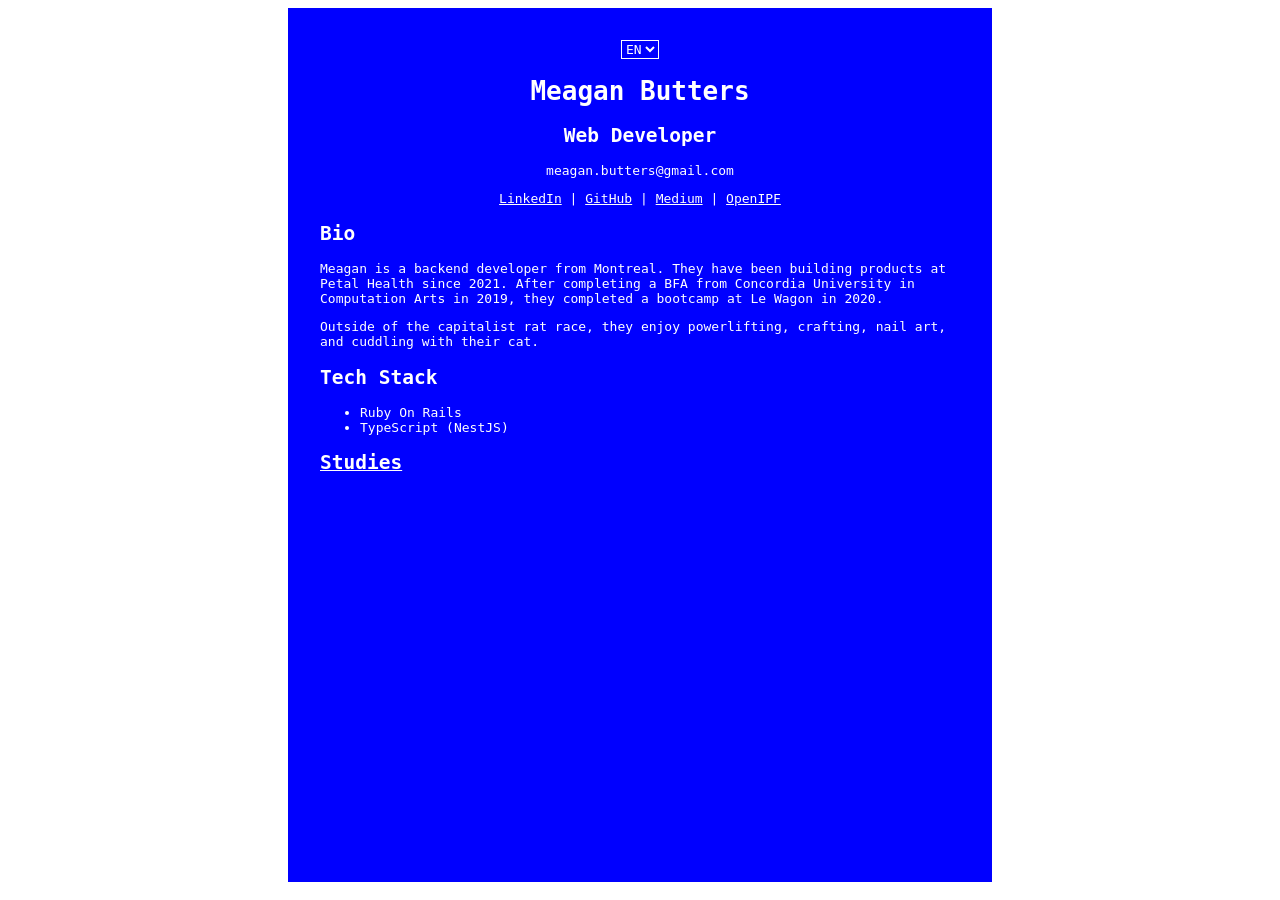
==== index.html @ 8859079f "wip" ====
<!doctype html>
<html lang="en">
    <head>
        <meta charset="utf-8">
        <link rel="icon" type="image/x-icon" href="buddy.png">
        <link rel="stylesheet" href="index.css">
    </head>
    <body>
        <div class="main">
            <header>
                <label class="lang-switch" for="lang-switch">
                    <select id="lang-switch" data-i18n-switch aria-label="Language">
                        <option value="en">EN</option>
                        <option value="fr">FR</option>
                    </select>
                </label>
                <h1 data-i18n="name">Meagan Butters</h1>
                <h2 data-i18n="role">Web Developer</h2>
                <p>meagan.butters@gmail.com</p>
                <p>
                    <a href="https://www.linkedin.com/in/meagan-butters/" data-i18n="nav.linkedin">LinkedIn</a> |
                    <a href="https://github.com/meaagan" data-i18n="nav.github">GitHub</a> |
                    <a href="https://medium.com/@meaganbutters" data-i18n="nav.medium">Medium</a> |
                    <a href="https://www.openipf.org/u/meaganbutters" data-i18n="nav.openipf">OpenIPF</a>
                </p>
            </header>
            <div class="content">
                <div class="bio">
                    <h2 data-i18n="bio.heading">Bio</h2>
                    <p data-i18n="bio.p1">Meagan is a backend developer from Montreal. They have been building products at Petal Health since 2021. After completing a BFA from Concordia University in Computation Arts in 2019, they completed a bootcamp at Le Wagon in 2020.</p>
                    <p data-i18n="bio.p2">Outside of the capitalist rat race, they enjoy powerlifting, crafting, nail art, and cuddling with their cat.</p>
                </div>
                <div class="tech">
                    <h2 data-i18n="tech.heading">Tech Stack</h2>
                    <ul>
                        <li data-i18n="tech.rails">Ruby On Rails</li>
                        <li data-i18n="tech.nest">TypeScript (NestJS)</li>
                    </ul>
                </div>
                <!-- <div class="projects">
                    <h2 data-i18n="projects.heading">Projects</h2>
                    <p>
                        <b data-i18n="projects.avocadoTitle">Avocado Sushi, 2020</b><span data-i18n="projects.avocadoDesc">: Landing page for local sushi restaurant. Created with GatsbyJS.</span>
                        <a href="http://www.avocadosushi.ca"><span data-i18n="projects.seeHere">See it here</span></a>.
                    </p>
                </div> -->
                <div class="studies">
                    <h2><a href="studies.html" data-i18n="studies.link">Studies</a></h2>
                </div>
                <!-- <div class="work">
                    <h2><a href="cv.html" data-i18n="work.link">Work History</a></h2>
                </div> -->
            </div>
        </div>
        <script src="i18n.js"></script>
        <script>
            I18n.init().catch(function (err) {
                console.error('i18n failed (try a local server, not file://):', err);
            });
        </script>
    </body>
</html>
---- index.css ----
body {
    color: white;
    font-family: monospace;
}

header {
    text-align: center;
}

.lang-switch {
    text-align: right;
    margin-bottom: 0.5rem;
}

.lang-switch select {
    font: inherit;
    color: inherit;
    background: transparent;
    border: 1px solid currentColor;
}

a {
    color: white;
}

.main {
    padding:2rem;
    width:50vw;
    height:90vh;
    margin:0 auto;
    background-color: blue;
}

@media only screen 
and (min-device-width : 320px) 
and (max-device-width : 480px) {
    .main{
        height: 100vh;
        padding:8rem;
        width: 90vw;
    }
    h1 {
        font-size: 4em;
    }
    h2 {
        font-size: 3.5em;
    }
    h3 {
        font-size: 2.5em;
    }
    h4 {
        font-size: 2em;
    }

    p, li {
        font-size: 2rem;
    }
}
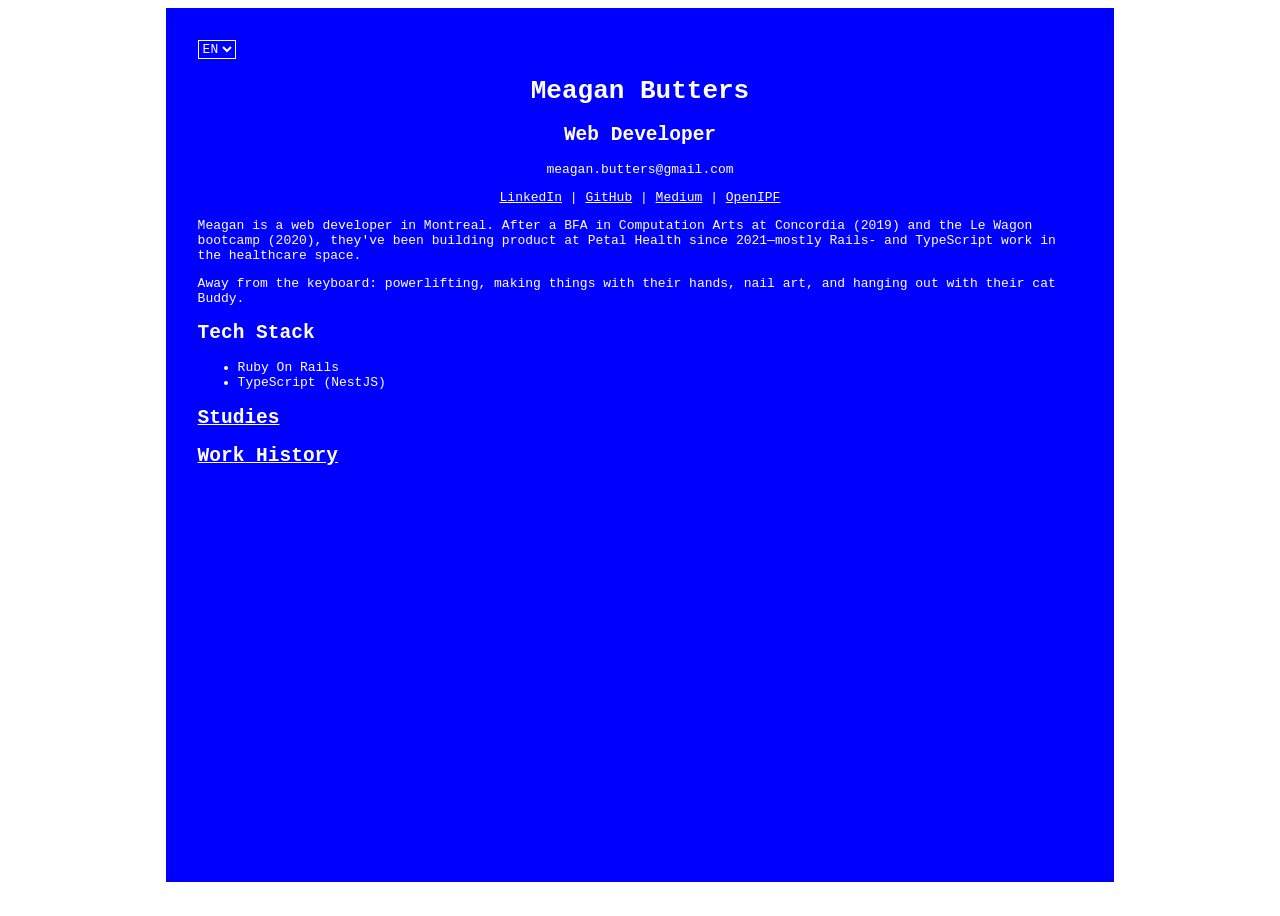
==== commit 1f5c63da: "wip" ====
--- a/index.html
+++ b/index.html
@@ -7,13 +7,13 @@
     </head>
     <body>
         <div class="main">
+            <label class="lang-switch" for="lang-switch">
+                <select id="lang-switch" data-i18n-switch aria-label="Language">
+                    <option value="en">EN</option>
+                    <option value="fr">FR</option>
+                </select>
+            </label>
             <header>
-                <label class="lang-switch" for="lang-switch">
-                    <select id="lang-switch" data-i18n-switch aria-label="Language">
-                        <option value="en">EN</option>
-                        <option value="fr">FR</option>
-                    </select>
-                </label>
                 <h1 data-i18n="name">Meagan Butters</h1>
                 <h2 data-i18n="role">Web Developer</h2>
                 <p>meagan.butters@gmail.com</p>
@@ -26,15 +26,25 @@
             </header>
             <div class="content">
                 <div class="bio">
-                    <h2 data-i18n="bio.heading">Bio</h2>
-                    <p data-i18n="bio.p1">Meagan is a backend developer from Montreal. They have been building products at Petal Health since 2021. After completing a BFA from Concordia University in Computation Arts in 2019, they completed a bootcamp at Le Wagon in 2020.</p>
-                    <p data-i18n="bio.p2">Outside of the capitalist rat race, they enjoy powerlifting, crafting, nail art, and cuddling with their cat.</p>
+                    
+                    <p data-i18n="bio.p1">
+                        Meagan is a web developer in Montreal. After a BFA in Computation Arts at Concordia (2019) and the Le Wagon bootcamp (2020), they've been building product at Petal Health since 2021—mostly Rails- and TypeScript work in the healthcare space.
+                    </p>
+                    <p data-i18n="bio.p2">
+                        Away from the keyboard: powerlifting, making things with their hands, nail art, and hanging out with their cat Buddy.
+                    </p>
                 </div>
                 <div class="tech">
-                    <h2 data-i18n="tech.heading">Tech Stack</h2>
+                    <h2 data-i18n="tech.heading">
+                        Tech Stack
+                    </h2>
                     <ul>
-                        <li data-i18n="tech.rails">Ruby On Rails</li>
-                        <li data-i18n="tech.nest">TypeScript (NestJS)</li>
+                        <li data-i18n="tech.rails">
+                            Ruby On Rails
+                        </li>
+                        <li data-i18n="tech.nest">
+                            TypeScript (NestJS)
+                        </li>
                     </ul>
                 </div>
                 <!-- <div class="projects">
@@ -45,11 +55,15 @@
                     </p>
                 </div> -->
                 <div class="studies">
-                    <h2><a href="studies.html" data-i18n="studies.link">Studies</a></h2>
+                    <h2><a href="studies.html" data-i18n="studies.link">
+                        Studies
+                    </a></h2>
                 </div>
-                <!-- <div class="work">
-                    <h2><a href="cv.html" data-i18n="work.link">Work History</a></h2>
-                </div> -->
+                <div class="work">
+                    <h2><a href="cv.html" data-i18n="work.link">
+                        Work History
+                    </a></h2>
+                </div>
             </div>
         </div>
         <script src="i18n.js"></script>
--- a/index.css
+++ b/index.css
@@ -1,13 +1,21 @@
+html {
+    height: auto;
+}
+
 body {
     color: white;
     font-family: monospace;
+    min-height: 100vh;
+    min-height: 100dvh;
 }
 
-header {
+header, h1 {
     text-align: center;
 }
 
 .lang-switch {
+    position: relative;
+    z-index: 10;
     text-align: right;
     margin-bottom: 0.5rem;
 }
@@ -24,19 +32,19 @@
 }
 
 .main {
-    padding:2rem;
-    width:50vw;
-    height:90vh;
-    margin:0 auto;
+    box-sizing: content-box;
+    margin: 0 auto;
+    width: 70%;
+    padding: 2rem;
+    height: 90vh;
     background-color: blue;
 }
 
-@media only screen 
-and (min-device-width : 320px) 
-and (max-device-width : 480px) {
-    .main{
-        height: 100vh;
-        padding:8rem;
+@media only screen and (max-device-width: 480px) {
+    .main {
+        min-height: 100vh;
+        min-height: 100dvh;
+        padding: 8rem 2rem max(3rem, env(safe-area-inset-bottom, 0px));
         width: 90vw;
     }
     h1 {
@@ -51,8 +59,28 @@
     h4 {
         font-size: 2em;
     }
-
+    h5 {
+        font-size: 2em;
+    }
     p, li {
         font-size: 2rem;
     }
+    .back-button {
+        font-size: 2rem;
+    }
+    select, option {
+        font-size: auto;
+    }
+}
+
+@media only screen 
+  and (min-device-width: 768px) 
+  and (max-device-width: 1024px) 
+  and (-webkit-min-device-pixel-ratio: 1) {
+    .main {
+        min-height: 100vh;
+        min-height: 100dvh;
+        padding: 8rem 2rem max(3rem, env(safe-area-inset-bottom, 0px));
+        width: 90vw;
+    }
 }
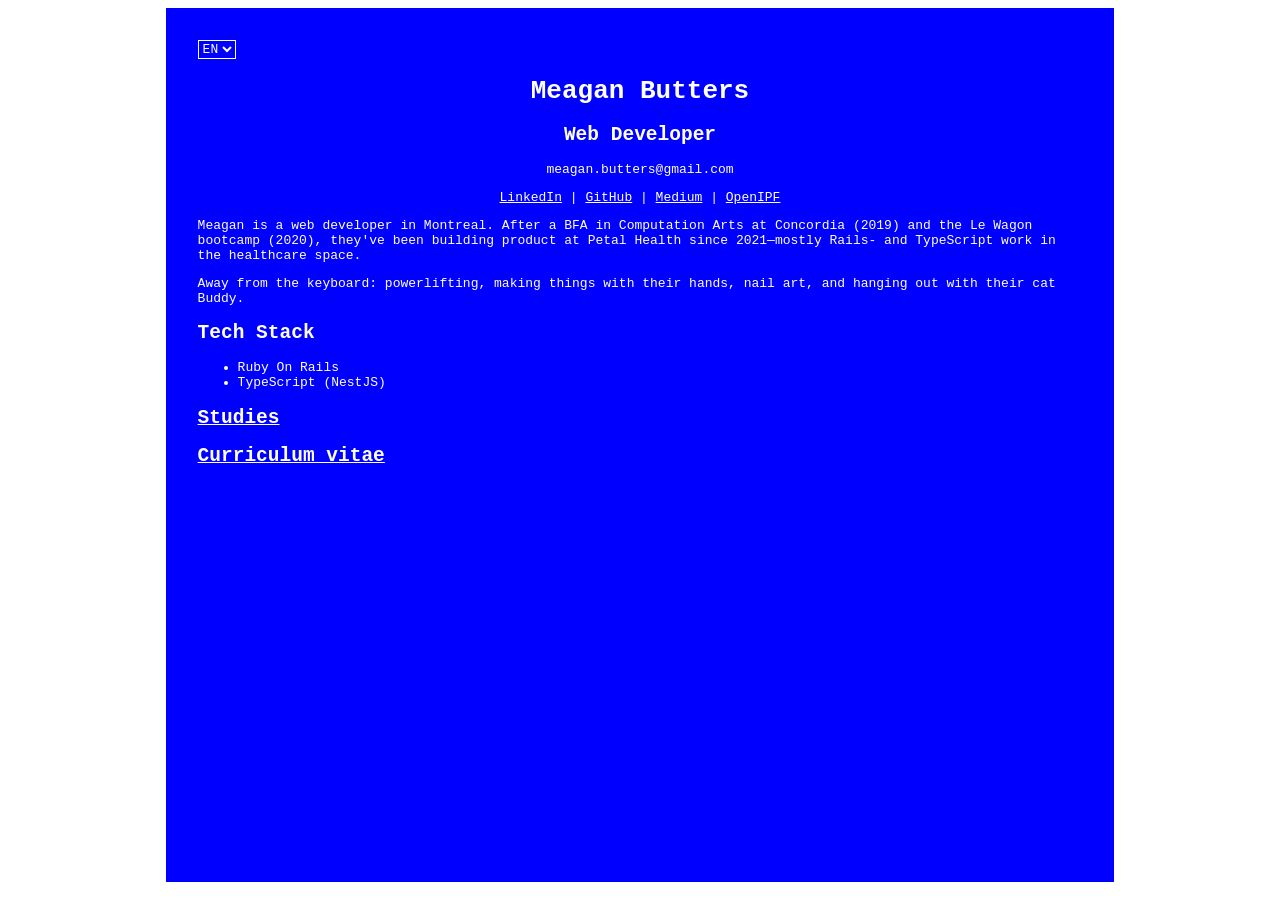
==== commit 8e3817c0: "wip" ====
--- a/index.html
+++ b/index.html
@@ -61,7 +61,7 @@
                 </div>
                 <div class="work">
                     <h2><a href="cv.html" data-i18n="work.link">
-                        Work History
+                        Curriculum vitae
                     </a></h2>
                 </div>
             </div>
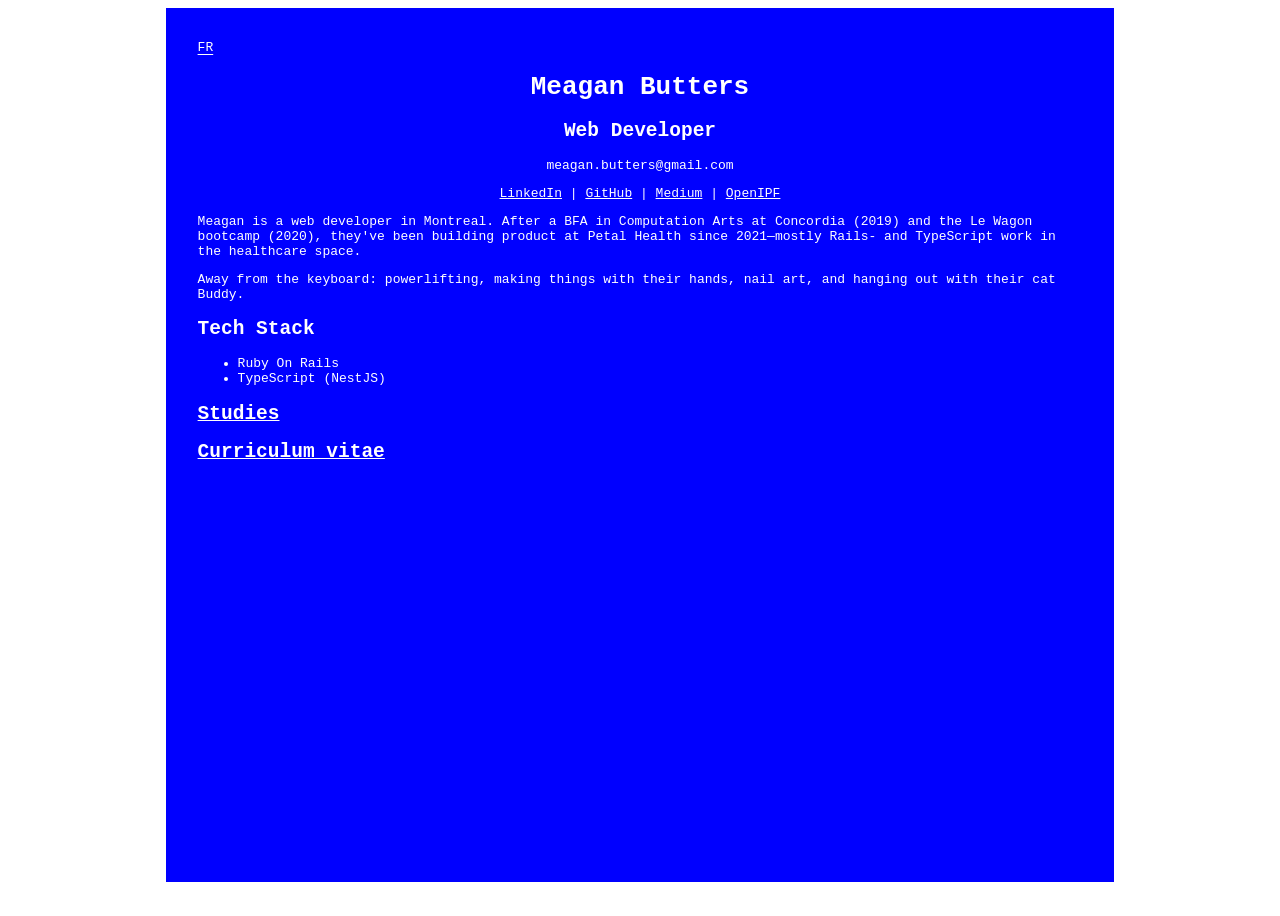
==== commit 9adaa282: "wip" ====
--- a/index.html
+++ b/index.html
@@ -7,12 +7,7 @@
     </head>
     <body>
         <div class="main">
-            <label class="lang-switch" for="lang-switch">
-                <select id="lang-switch" data-i18n-switch aria-label="Language">
-                    <option value="en">EN</option>
-                    <option value="fr">FR</option>
-                </select>
-            </label>
+            <span class="lang-switch" data-i18n-switch tabindex="0" role="button" aria-label="Switch language">FR</span>
             <header>
                 <h1 data-i18n="name">Meagan Butters</h1>
                 <h2 data-i18n="role">Web Developer</h2>
--- a/index.css
+++ b/index.css
@@ -14,17 +14,21 @@
 }
 
 .lang-switch {
-    position: relative;
-    z-index: 10;
-    text-align: right;
-    margin-bottom: 0.5rem;
+    cursor: pointer;
+    text-decoration: underline;
+    text-underline-offset: 0.2em;
+    user-select: none;
+    font: inherit;
+    color: inherit;
 }
 
-.lang-switch select {
-    font: inherit;
-    color: inherit;
-    background: transparent;
-    border: 1px solid currentColor;
+.lang-switch:focus {
+    outline: none;
+}
+
+.lang-switch:focus-visible {
+    outline: 2px solid white;
+    outline-offset: 3px;
 }
 
 a {
@@ -40,7 +44,7 @@
     background-color: blue;
 }
 
-@media only screen and (max-device-width: 480px) {
+@media only screen and (max-width: 480px) {
     .main {
         min-height: 100vh;
         min-height: 100dvh;
@@ -68,9 +72,6 @@
     .back-button {
         font-size: 2rem;
     }
-    select, option {
-        font-size: auto;
-    }
 }
 
 @media only screen 
@@ -83,4 +84,10 @@
         padding: 8rem 2rem max(3rem, env(safe-area-inset-bottom, 0px));
         width: 90vw;
     }
+}
+
+@media only screen and (max-width: 1024px) {
+    .lang-switch {
+        font-size: max(1.125rem, 18px);
+    }
 }
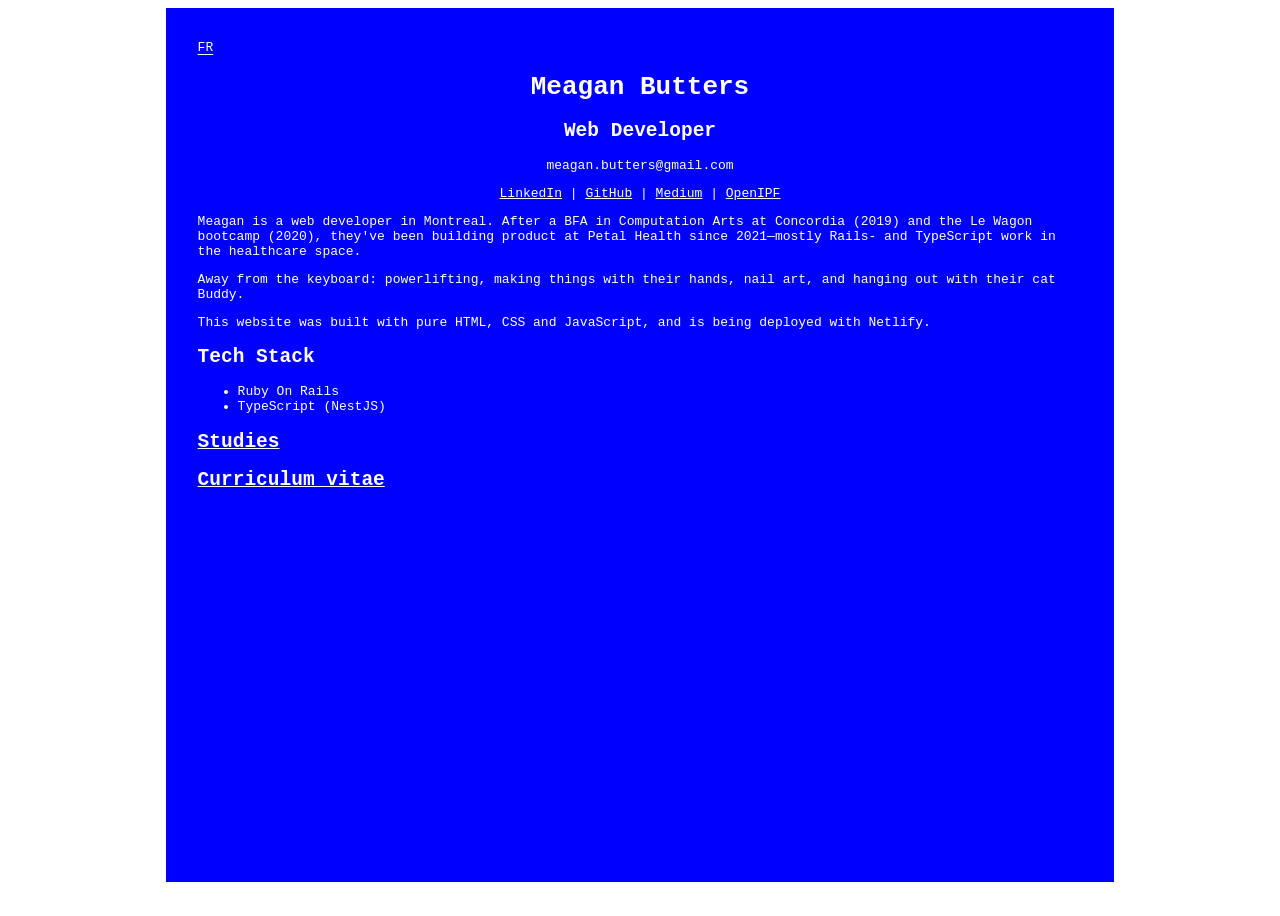
==== commit 113ef0d5: "wip" ====
--- a/index.html
+++ b/index.html
@@ -27,6 +27,9 @@
                     </p>
                     <p data-i18n="bio.p2">
                         Away from the keyboard: powerlifting, making things with their hands, nail art, and hanging out with their cat Buddy.
+                    </p>
+                    <p data-i18n="bio.p3">
+                        This website was built with pure HTML, CSS and JavaScript, and is being deployed with Netlify.
                     </p>
                 </div>
                 <div class="tech">
--- a/index.css
+++ b/index.css
@@ -69,7 +69,7 @@
     p, li {
         font-size: 2rem;
     }
-    .back-button {
+    .back-button, .lang-switch {
         font-size: 2rem;
     }
 }
@@ -84,10 +84,4 @@
         padding: 8rem 2rem max(3rem, env(safe-area-inset-bottom, 0px));
         width: 90vw;
     }
-}
-
-@media only screen and (max-width: 1024px) {
-    .lang-switch {
-        font-size: max(1.125rem, 18px);
-    }
 }
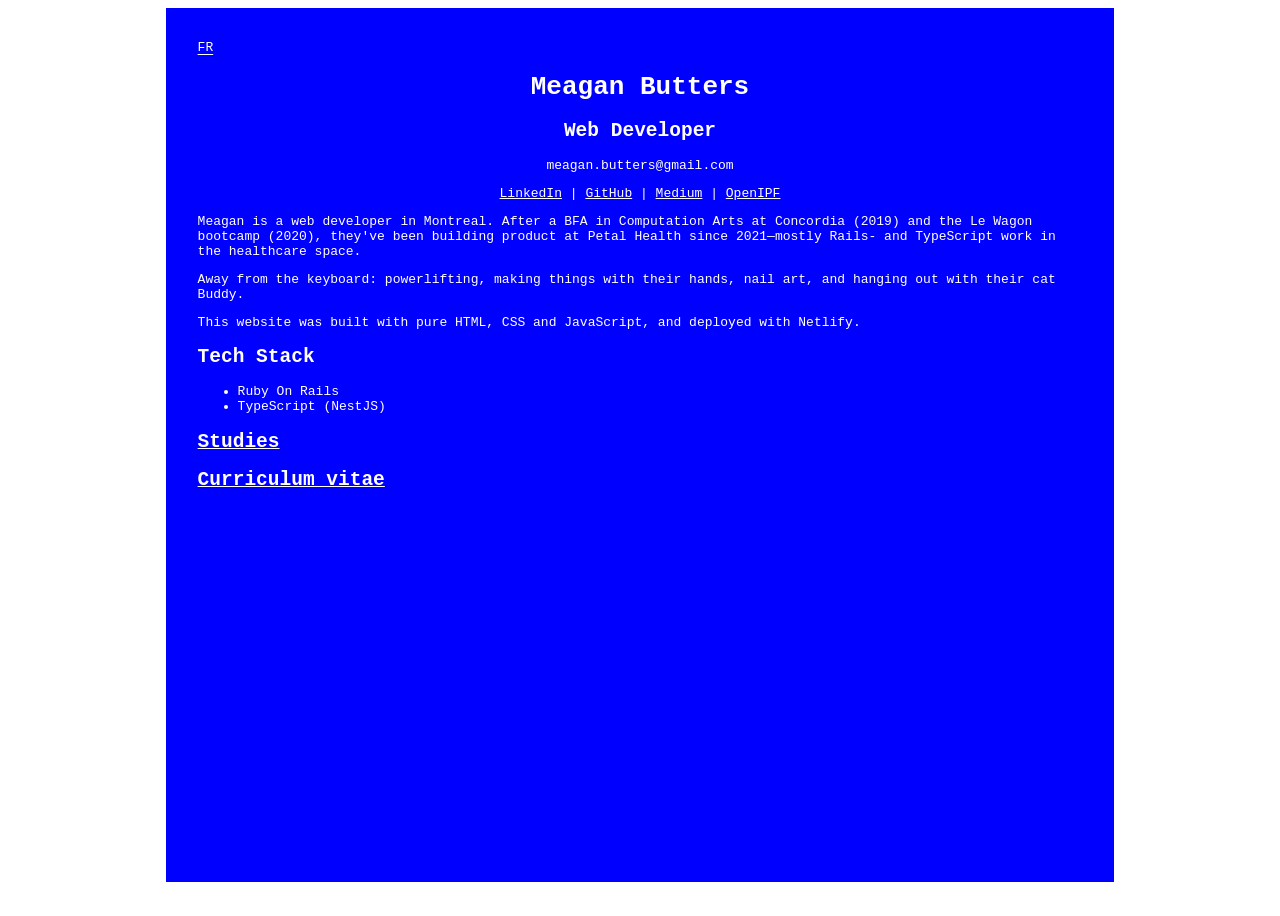
==== commit 3a831182: "wip" ====
--- a/index.html
+++ b/index.html
@@ -29,7 +29,7 @@
                         Away from the keyboard: powerlifting, making things with their hands, nail art, and hanging out with their cat Buddy.
                     </p>
                     <p data-i18n="bio.p3">
-                        This website was built with pure HTML, CSS and JavaScript, and is being deployed with Netlify.
+                        This website was built with pure HTML, CSS and JavaScript, and deployed with Netlify.
                     </p>
                 </div>
                 <div class="tech">
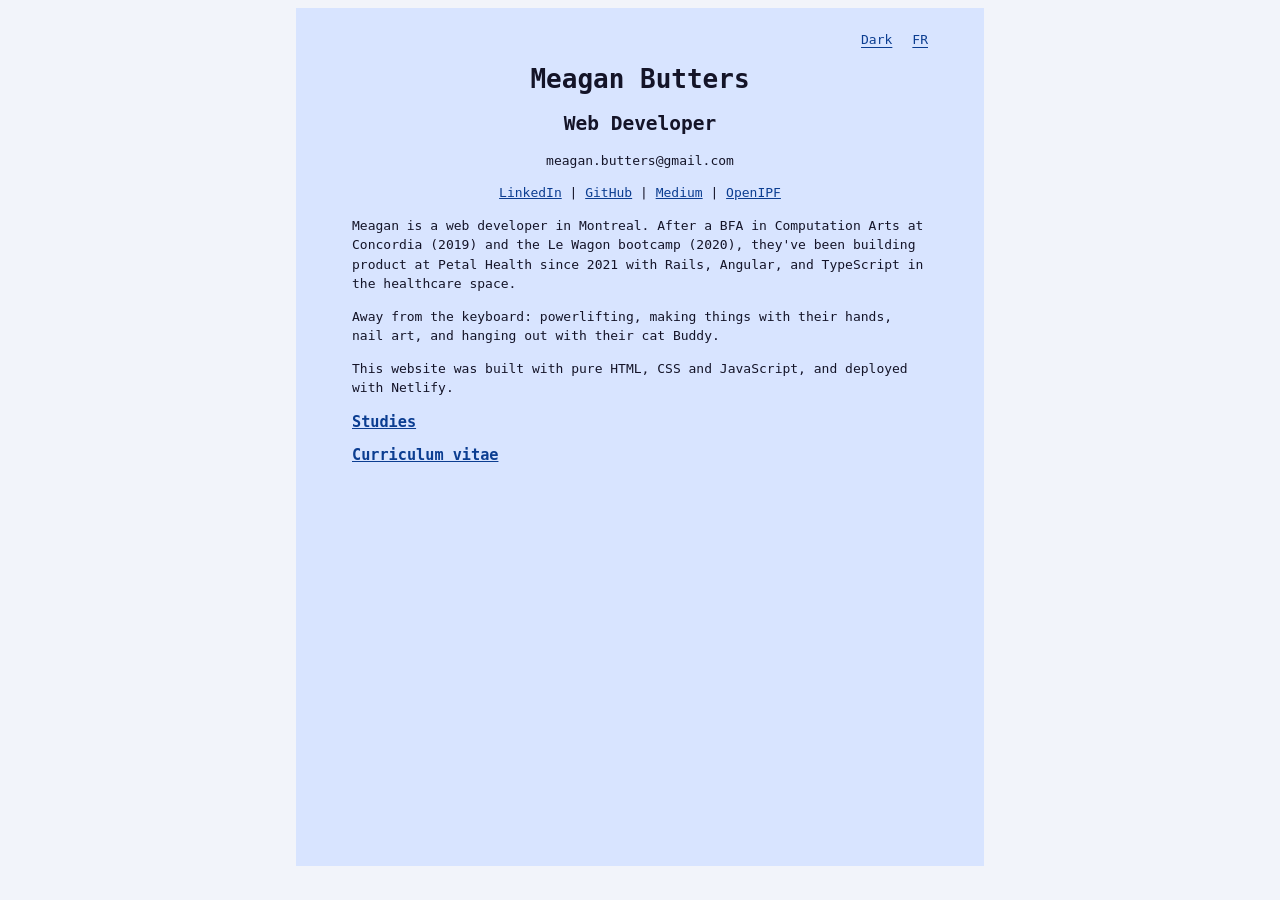
==== commit c7856b58: "wip" ====
--- a/index.html
+++ b/index.html
@@ -3,39 +3,36 @@
     <head>
         <meta charset="utf-8">
         <link rel="icon" type="image/x-icon" href="buddy.png">
+        <script src="theme.js"></script>
         <link rel="stylesheet" href="index.css">
     </head>
     <body>
         <div class="main">
-            <span class="lang-switch" data-i18n-switch tabindex="0" role="button" aria-label="Switch language">FR</span>
-            <header>
-                <h1 data-i18n="name">Meagan Butters</h1>
-                <h2 data-i18n="role">Web Developer</h2>
-                <p>meagan.butters@gmail.com</p>
-                <p>
-                    <a href="https://www.linkedin.com/in/meagan-butters/" data-i18n="nav.linkedin">LinkedIn</a> |
-                    <a href="https://github.com/meaagan" data-i18n="nav.github">GitHub</a> |
-                    <a href="https://medium.com/@meaganbutters" data-i18n="nav.medium">Medium</a> |
-                    <a href="https://www.openipf.org/u/meaganbutters" data-i18n="nav.openipf">OpenIPF</a>
-                </p>
-            </header>
             <div class="content">
+                <div class="site-toolbar">
+                    <span class="theme-toggle" data-theme-toggle tabindex="0" role="button">Light</span>
+                    <span class="lang-switch" data-i18n-switch tabindex="0" role="button" aria-label="Switch language">FR</span>
+                </div>
+                <header>
+                    <h1 data-i18n="name">Meagan Butters</h1>
+                    <h2 data-i18n="role">Web Developer</h2>
+                    <p>meagan.butters@gmail.com</p>
+                    <p>
+                        <a href="https://www.linkedin.com/in/meagan-butters/" data-i18n="nav.linkedin">LinkedIn</a> |
+                        <a href="https://github.com/meaagan" data-i18n="nav.github">GitHub</a> |
+                        <a href="https://medium.com/@meaganbutters" data-i18n="nav.medium">Medium</a> |
+                        <a href="https://www.openipf.org/u/meaganbutters" data-i18n="nav.openipf">OpenIPF</a>
+                    </p>
+                </header>
                 <div class="bio">
-                    
-                    <p data-i18n="bio.p1">
-                        Meagan is a web developer in Montreal. After a BFA in Computation Arts at Concordia (2019) and the Le Wagon bootcamp (2020), they've been building product at Petal Health since 2021—mostly Rails- and TypeScript work in the healthcare space.
-                    </p>
-                    <p data-i18n="bio.p2">
-                        Away from the keyboard: powerlifting, making things with their hands, nail art, and hanging out with their cat Buddy.
-                    </p>
-                    <p data-i18n="bio.p3">
-                        This website was built with pure HTML, CSS and JavaScript, and deployed with Netlify.
-                    </p>
+                    <p data-i18n="bio.p1"></p>
+                    <p data-i18n="bio.p2"></p>
+                    <p data-i18n="bio.p3"></p>
                 </div>
-                <div class="tech">
-                    <h2 data-i18n="tech.heading">
+                <!-- <div class="tech">
+                    <h3 data-i18n="tech.heading">
                         Tech Stack
-                    </h2>
+                    </h3>
                     <ul>
                         <li data-i18n="tech.rails">
                             Ruby On Rails
@@ -44,24 +41,29 @@
                             TypeScript (NestJS)
                         </li>
                     </ul>
-                </div>
+                </div> -->
                 <!-- <div class="projects">
-                    <h2 data-i18n="projects.heading">Projects</h2>
+                    <h3 data-i18n="projects.heading">Projects</h3>
                     <p>
                         <b data-i18n="projects.avocadoTitle">Avocado Sushi, 2020</b><span data-i18n="projects.avocadoDesc">: Landing page for local sushi restaurant. Created with GatsbyJS.</span>
                         <a href="http://www.avocadosushi.ca"><span data-i18n="projects.seeHere">See it here</span></a>.
                     </p>
                 </div> -->
                 <div class="studies">
-                    <h2><a href="studies.html" data-i18n="studies.link">
+                    <h3><a href="studies.html" data-i18n="studies.link">
                         Studies
-                    </a></h2>
+                    </a></h3>
                 </div>
                 <div class="work">
-                    <h2><a href="cv.html" data-i18n="work.link">
+                    <h3><a href="cv.html" data-i18n="work.link">
                         Curriculum vitae
-                    </a></h2>
+                    </a></h3>
                 </div>
+                <!-- <div class="about">
+                    <h3><a href="about.html" data-i18n="about.link">
+                        About me
+                    </a></h3>
+                </div> -->
             </div>
         </div>
         <script src="i18n.js"></script>
--- a/index.css
+++ b/index.css
@@ -1,87 +1,107 @@
+:root,
+[data-theme='dark'] {
+    --color-text: #ffffff;
+    --color-link: #ffffff;
+    --color-main-bg: #0000cc;
+    --color-page-bg: #0d0d12;
+    --color-focus-ring: #ffffff;
+}
+
+[data-theme='light'] {
+    --color-text: #141428;
+    --color-link: #0b3d91;
+    --color-main-bg: #d8e4ff;
+    --color-page-bg: #f2f4fa;
+    --color-focus-ring: #0b3d91;
+}
+
+ul li, p {
+    line-height: 1.5;
+}
+
 html {
-    height: auto;
+    background-color: var(--color-page-bg);
 }
 
 body {
-    color: white;
+    color: var(--color-text);
+    background-color: var(--color-page-bg);
     font-family: monospace;
-    min-height: 100vh;
-    min-height: 100dvh;
 }
 
 header, h1 {
     text-align: center;
 }
 
+.site-toolbar {
+    display: flex;
+    justify-content: flex-end;
+    align-items: center;
+    gap: 1.25rem;
+    margin-bottom: 0.5rem;
+}
+
+.theme-toggle,
 .lang-switch {
     cursor: pointer;
     text-decoration: underline;
     text-underline-offset: 0.2em;
     user-select: none;
-    font: inherit;
-    color: inherit;
+    color: var(--color-link);
 }
 
+.theme-toggle:focus,
 .lang-switch:focus {
     outline: none;
 }
 
+.theme-toggle:focus-visible,
 .lang-switch:focus-visible {
-    outline: 2px solid white;
+    outline: 2px solid var(--color-focus-ring);
     outline-offset: 3px;
 }
 
 a {
-    color: white;
+    color: var(--color-link);
 }
 
 .main {
     box-sizing: content-box;
     margin: 0 auto;
-    width: 70%;
-    padding: 2rem;
-    height: 90vh;
-    background-color: blue;
+    width: 50vw;
+    min-height: 90vh;
+    padding: 1.5rem;
+    background-color: var(--color-main-bg);
+    color: var(--color-text);
 }
-
-@media only screen and (max-width: 480px) {
+.content {
+    padding: 0 2rem 0 2rem;
+}
+@media only screen 
+  and (min-device-width: 340px) 
+  and (max-device-width: 1024px) 
+  and (-webkit-min-device-pixel-ratio: 1)
+  and (orientation: portrait) {
     .main {
-        min-height: 100vh;
-        min-height: 100dvh;
-        padding: 8rem 2rem max(3rem, env(safe-area-inset-bottom, 0px));
+        padding: 2rem;
         width: 90vw;
     }
     h1 {
-        font-size: 4em;
+        font-size: clamp(2rem, 1.5rem + 3.8vw, 4rem);
     }
     h2 {
-        font-size: 3.5em;
+        font-size: clamp(1.75rem, 1.25rem + 2.8vw, 3rem);
     }
     h3 {
-        font-size: 2.5em;
+        font-size: clamp(1.5rem, 1rem + 2.2vw, 2.5rem);
     }
     h4 {
-        font-size: 2em;
+        font-size: clamp(1.25rem, 0.9rem + 1.4vw, 2rem);
     }
-    h5 {
-        font-size: 2em;
+    h5, p, li, .back-button, .lang-switch, .theme-toggle {
+        font-size: clamp(1.375rem, 1rem + 1.5vw, 2rem);
     }
-    p, li {
-        font-size: 2rem;
-    }
-    .back-button, .lang-switch {
-        font-size: 2rem;
-    }
-}
-
-@media only screen 
-  and (min-device-width: 768px) 
-  and (max-device-width: 1024px) 
-  and (-webkit-min-device-pixel-ratio: 1) {
-    .main {
-        min-height: 100vh;
-        min-height: 100dvh;
-        padding: 8rem 2rem max(3rem, env(safe-area-inset-bottom, 0px));
-        width: 90vw;
-    }
+    ul li, p { 
+        line-height: 1.5;
+    } 
 }
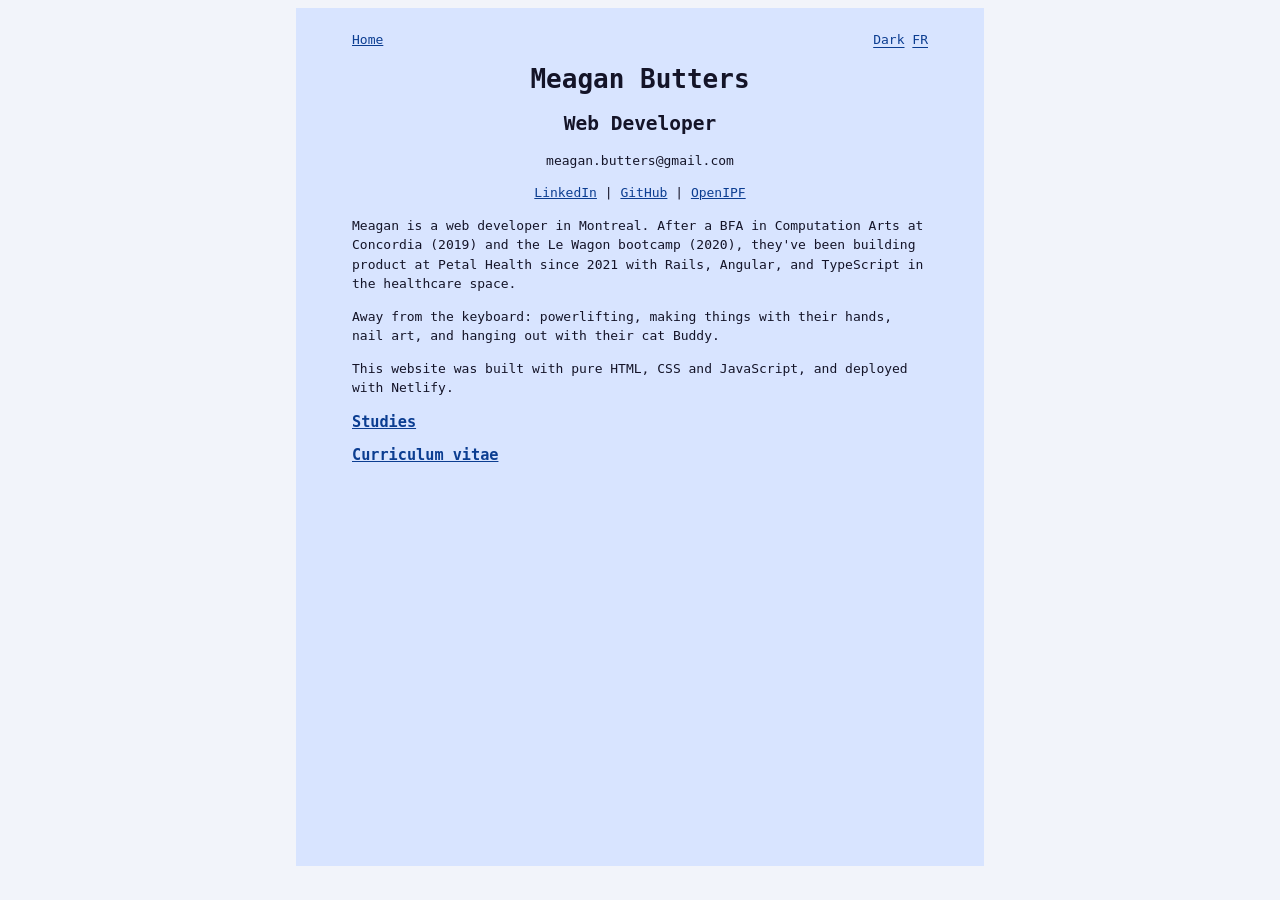
==== commit e4f2df6f: "wip" ====
--- a/index.html
+++ b/index.html
@@ -2,6 +2,7 @@
 <html lang="en">
     <head>
         <meta charset="utf-8">
+        <title>Meagan Butters</title>
         <link rel="icon" type="image/x-icon" href="buddy.png">
         <script src="theme.js"></script>
         <link rel="stylesheet" href="index.css">
@@ -10,8 +11,11 @@
         <div class="main">
             <div class="content">
                 <div class="site-toolbar">
-                    <span class="theme-toggle" data-theme-toggle tabindex="0" role="button">Light</span>
-                    <span class="lang-switch" data-i18n-switch tabindex="0" role="button" aria-label="Switch language">FR</span>
+                    <span class="back-button"><a href="index.html" data-i18n="back">Home</a></span>
+                    <div>
+                        <span class="theme-toggle" data-theme-toggle tabindex="0" role="button">Light</span>
+                        <span class="lang-switch" data-i18n-switch tabindex="0" role="button" aria-label="Switch language">FR</span>
+                    </div>
                 </div>
                 <header>
                     <h1 data-i18n="name">Meagan Butters</h1>
@@ -20,7 +24,7 @@
                     <p>
                         <a href="https://www.linkedin.com/in/meagan-butters/" data-i18n="nav.linkedin">LinkedIn</a> |
                         <a href="https://github.com/meaagan" data-i18n="nav.github">GitHub</a> |
-                        <a href="https://medium.com/@meaganbutters" data-i18n="nav.medium">Medium</a> |
+                        <!-- <a href="https://medium.com/@meaganbutters" data-i18n="nav.medium">Medium</a> | -->
                         <a href="https://www.openipf.org/u/meaganbutters" data-i18n="nav.openipf">OpenIPF</a>
                     </p>
                 </header>
--- a/index.css
+++ b/index.css
@@ -33,9 +33,13 @@
     text-align: center;
 }
 
+.tech {
+    font-style: italic;
+}
+
 .site-toolbar {
     display: flex;
-    justify-content: flex-end;
+    justify-content: space-between;
     align-items: center;
     gap: 1.25rem;
     margin-bottom: 0.5rem;
